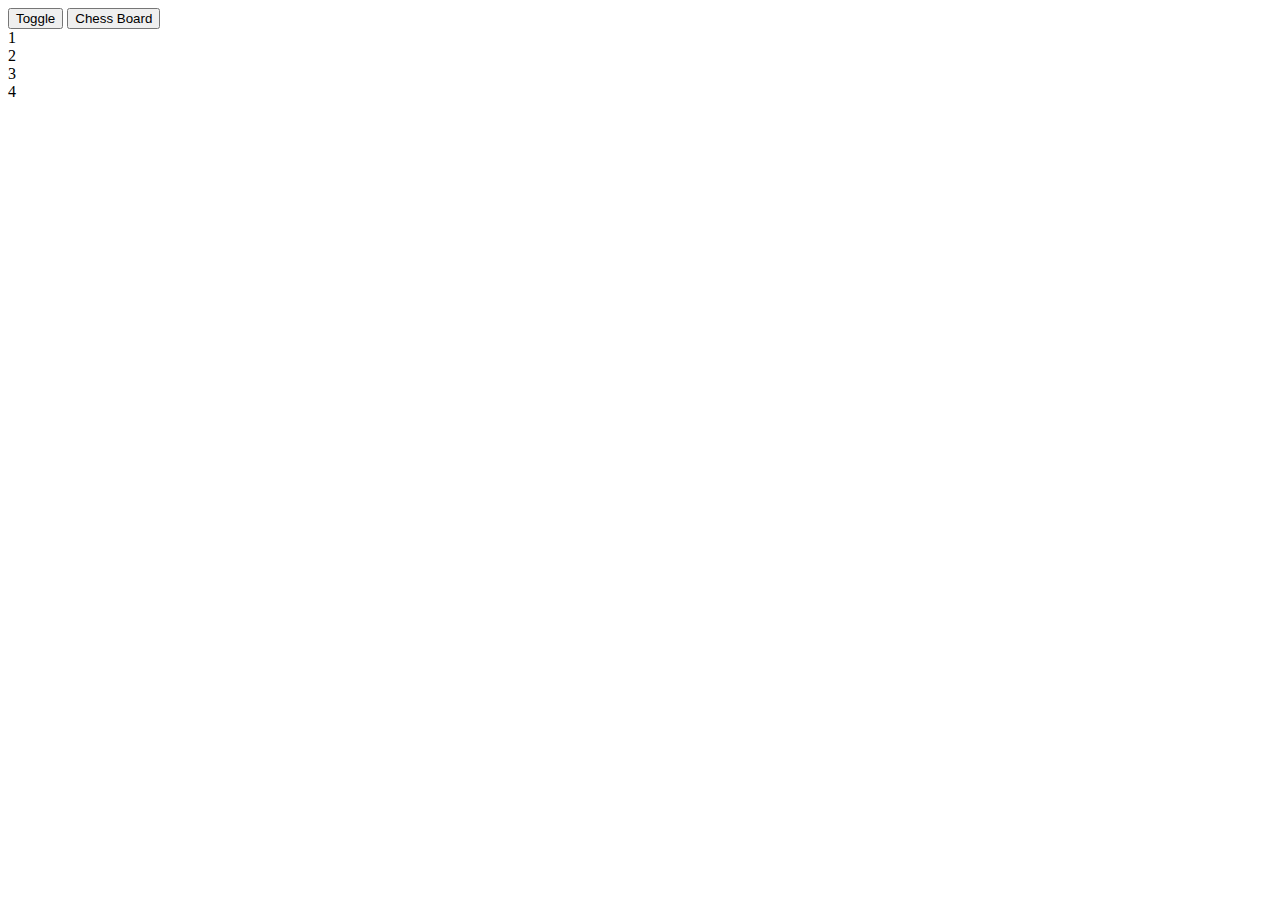
==== Lab7/JQLab.html @ 035afdcc "upload jqlab.html" ====
<!DOCTYPE html>
<html>
<head>
    <title>jQuery Lab</title>
    <script src="https://ajax.googleapis.com/ajax/libs/jquery/3.3.1/jquery.min.js"></script>
    <link rel="stylesheet" type="text/css" href="JQLab.css" />
</head>
<body>
    <div id="button_panel">
        <button id="btn1">Toggle</button>
        <button id="btn2">Chess Board</button>
    </div>
    <div id="wrapper">
        <div class="wrapperDiv" id="1">1</div>
        <div class="wrapperDiv" id="2">2</div>
        <div class="wrapperDiv" id="3">3</div>
        <div class="wrapperDiv" id="4">4</div>
    </div>

    <script src="JQLab.js"></script>
</body>
</html>
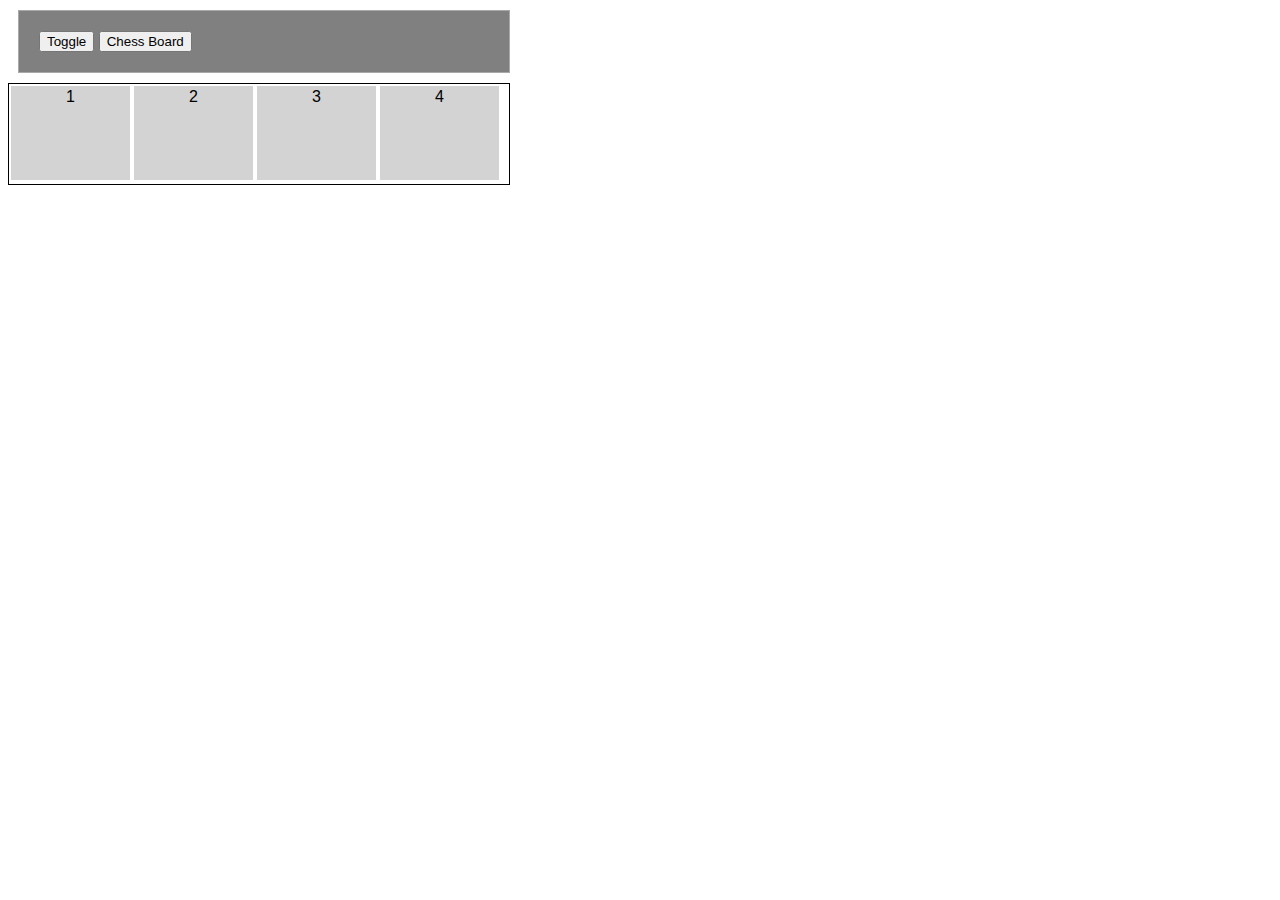
==== commit e3e21fd2: "upload lab 7" ====
--- a/Lab7/JQLab.html
+++ b/Lab7/JQLab.html
@@ -1,22 +1,22 @@
-<!DOCTYPE html>
-<html>
-<head>
-    <title>jQuery Lab</title>
-    <script src="https://ajax.googleapis.com/ajax/libs/jquery/3.3.1/jquery.min.js"></script>
-    <link rel="stylesheet" type="text/css" href="JQLab.css" />
-</head>
-<body>
-    <div id="button_panel">
-        <button id="btn1">Toggle</button>
-        <button id="btn2">Chess Board</button>
-    </div>
-    <div id="wrapper">
-        <div class="wrapperDiv" id="1">1</div>
-        <div class="wrapperDiv" id="2">2</div>
-        <div class="wrapperDiv" id="3">3</div>
-        <div class="wrapperDiv" id="4">4</div>
-    </div>
-
-    <script src="JQLab.js"></script>
-</body>
-</html>
+﻿<!DOCTYPE html>
+<html>
+<head>
+    <title>jQuery Lab</title>
+    <script src="https://ajax.googleapis.com/ajax/libs/jquery/3.3.1/jquery.min.js"></script>
+    <link rel="stylesheet" type="text/css" href="JQLab.css" />
+</head>
+<body>
+    <div id="button_panel">
+        <button id="btn1">Toggle</button>
+        <button id="btn2">Chess Board</button>
+    </div>
+    <div id="wrapper">
+        <div class="wrapperDiv" id="1">1</div>
+        <div class="wrapperDiv" id="2">2</div>
+        <div class="wrapperDiv" id="3">3</div>
+        <div class="wrapperDiv" id="4">4</div>
+    </div>
+
+    <script src="JQLab.js"></script>
+</body>
+</html>
--- a/Lab7/JQLab.css
+++ b/Lab7/JQLab.css
@@ -0,0 +1,31 @@
+﻿body {
+    font-family: sans-serif;
+}
+
+#wrapper {
+    width: 500px;
+    height: 100px;
+    border: solid 1px black;
+}
+
+.wrapperDiv {
+    text-align: center;
+    width: 23%;
+    margin: 2px;
+    padding: 2px;
+    height: 90%;
+    float: left;
+    background-color: lightgrey;
+}
+
+#button_panel {
+    background-color: grey;
+    border: solid 1px darkgrey;
+    width: 450px;
+    padding: 20px;
+    margin: 10px;
+}
+
+.active {
+    background-color: yellow;
+}
